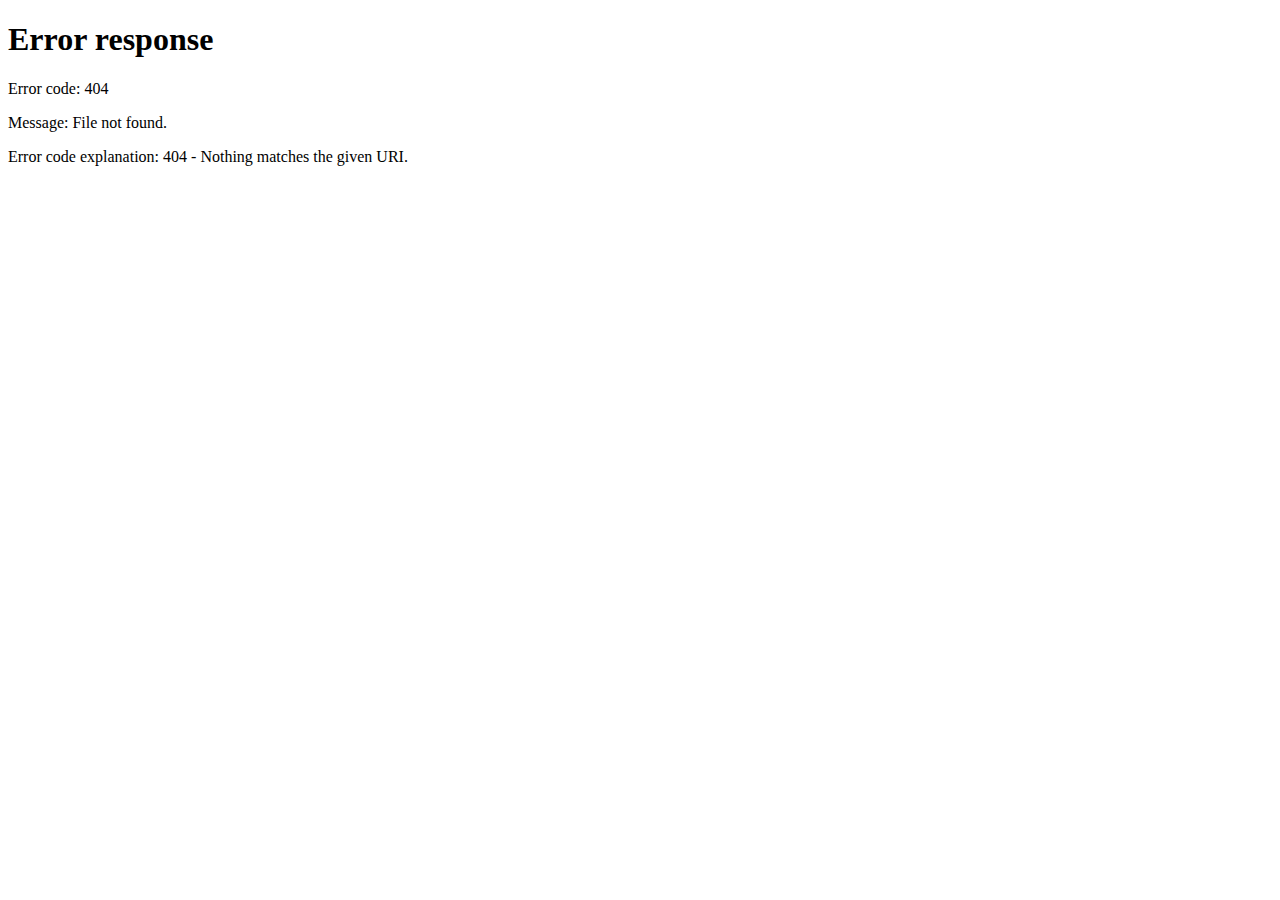
==== index.html @ 5aa8041f "função v2" ====
<!DOCTYPE html>
<html lang="pt-br">
<head>
    <meta charset="UTF-8">
    <meta name="viewport" content="width=device-width, initial-scale=1.0">
    <title>Rulo69</title>
    
    <!-- Meta tags para Social Media -->
    <meta property="og:title" content="Rulo69">
    <meta property="og:description" content="Pura diversão!">
    <meta property="og:image" content="https://images-ext-1.discordapp.net/external/lCPjfKH_7cXOCOSEtkd7lAhmE5H7Sfv_I24FQ4HlqLw/https/i.pinimg.com/736x/53/f7/82/53f782dd95e18ec1e73039018bc0fc7b.jpg?format=webp&width=427&height=382">
    <meta property="og:url" content="https://vetscy.github.io/Rulo69-Oficial/">
    <meta property="og:type" content="website">
    
    <!-- Meta tags específicas para Discord -->
    <meta name="theme-color" content="#FF0000">
    <meta name="twitter:card" content="summary_large_image">
    
    <meta http-equiv="refresh" content="0; url=/Rulo69-Oficial/inicio">
    
    <style>
        body {
            margin: 0;
            padding: 0;
            background-color: #000;
            min-height: 100vh;
            display: flex;
            justify-content: center;
            align-items: center;
            opacity: 1;
            transition: opacity 0.5s ease;
            animation: fadeIn 0.5s ease-in;
        }

        @keyframes fadeIn {
            from { opacity: 0; }
            to { opacity: 1; }
        }

        .fade-out {
            opacity: 0;
            transition: opacity 0.5s ease;
        }
    </style>
    <link rel="stylesheet" href="css/styles.css">
</head>
<body>
    <!-- Barra de navegação -->
    <nav class="navbar">
        <div class="logo"></div>
        <ul>
            <li><a href="#" onclick="playScaryVideo()">Tem Coragem?</a></li>
            <li><a href="em-breve.html" onclick="fadeOut(event)">em-breve</a></li>
        </ul>
        <div class="language"></div>
    </nav>

    <!-- Imagem quicante -->
    <img class="bouncing-image" src="https://media.discordapp.net/attachments/1272006439300501555/1344876766941941860/image.png?ex=67c28197&is=67c13017&hm=53e11371da72adae76fe1925ae893c0aef5762dbd5fb4e52578dedb182497e2c&=&format=webp&quality=lossless&width=289&height=270" alt="Imagem quicando">

    <!-- Container do vídeo -->
    <div class="video-container" id="videoContainer">
        <video id="scaryVideo">
            <source src="https://cdn.discordapp.com/attachments/1188212025864765452/1344882802612764703/Original_wiwiwi_cat_cat_funny_shorts_-_Bread_720p_h264.mp4?ex=67c28736&is=67c135b6&hm=815c189fe41aa47606c2212e09a642373f4e81aa4a4d2918f040bce670c9de9e&" type="video/mp4">
        </video>
    </div>

    <!-- Substitua o elemento de áudio existente por: -->
    <audio id="clickSound">
        <source src="https://cdn.discordapp.com/attachments/1188212025864765452/1344897750717829181/mmaaAAAaah_looped_video__Original_Video_https__youtu.be_SWkMYO9V_-k__-_Gem-Lapuz.mp3?ex=67c29522&is=67c143a2&hm=a2ddb5d0402be78931a5be8a5b4e83bf7cafc38d4e0d959c35cab0af9ceab1c6&" type="audio/mpeg">
    </audio>

    <!-- Conteúdo central -->
    <div class="container">
        <img class="center-image" src="https://i.pinimg.com/736x/70/0a/28/700a2802c83b02254021269784cf8ee6.jpg" 
             alt="Imagem central" 
             onclick="playClickSound()">
        <p>tem nada aqui não doido, queria ver o que?</p>
    </div>

    <!-- Script para animação e vídeo -->
    <script>
        // Animação da imagem quicante
        const dvd = document.querySelector('.bouncing-image');
        let x = 0, y = 0;
        let speedX = 2, speedY = 2;

        function animateDVD() {
            const maxX = window.innerWidth - dvd.offsetWidth;
            const maxY = window.innerHeight - dvd.offsetHeight;

            x += speedX;
            y += speedY;

            if (x <= 0 || x >= maxX) speedX = -speedX;
            if (y <= 0 || y >= maxY) speedY = -speedY;

            dvd.style.transform = `translate(${x}px, ${y}px)`;
            requestAnimationFrame(animateDVD);
        }

        animateDVD();

        // Reprodução do vídeo
        function playScaryVideo() {
            const videoContainer = document.getElementById('videoContainer');
            const video = document.getElementById('scaryVideo');
            
            videoContainer.classList.add('active');
            video.play();

            video.onended = function() {
                videoContainer.classList.add('closing');
                setTimeout(() => {
                    videoContainer.classList.remove('active');
                    videoContainer.classList.remove('closing');
                }, 500); // Tempo da animação em milissegundos
            };
        }

        // Adicione o script
        function playClickSound() {
            const sound = document.getElementById('clickSound');
            sound.currentTime = 5; // Inicia aos 5 segundos
            sound.play();
            
            // Parar o áudio após 2 segundos (7 - 5 = 2 segundos de duração)
            setTimeout(() => {
                sound.pause();
                sound.currentTime = 5; // Reset para o início do trecho
            }, 2000);
        }

        function fadeOut(event) {
            event.preventDefault();
            document.body.classList.add('fade-out');
            setTimeout(() => {
                window.location.href = event.target.href;
            }, 500);
        }
    </script>
</body>
</html>
---- css/styles.css ----
/* Estilos gerais */
* {
    box-sizing: border-box;
    margin: 0;
    padding: 0;
}

body {
    min-height: 100vh;
    overflow: hidden;
    position: relative;
    font-family: Arial, sans-serif;
    color: #ffffff;
}

/* Fundo animado com blur */
body::before {
    content: '';
    position: fixed;
    top: 0;
    left: 0;
    width: 100%;
    height: 100%;
    background-image: url('https://i.pinimg.com/originals/8e/46/15/8e46150f790fbefe438d9c2767c32ad1.gif');
    background-size: cover;
    background-position: center;
    background-repeat: no-repeat;
    filter: blur(8px);
    z-index: -1;
}

/* Camada de escurecimento */
body::after {
    content: '';
    position: fixed;
    top: 0;
    left: 0;
    width: 100%;
    height: 100%;
    background-color: rgba(0, 0, 0, 0.5);
    z-index: -1;
}

header {
    background: #35424a;
    color: #ffffff;
    padding: 10px 0;
    text-align: center;
}

h1 {
    margin: 0;
}

nav {
    margin: 20px 0;
}

nav a {
    color: #ffffff;
    text-decoration: none;
    padding: 10px 15px;
}

nav a:hover {
    background: #e8491d;
}

/* Barra de navegação */
.navbar {
    position: fixed;
    top: 20px;
    left: 50%;
    transform: translateX(-50%);
    width: auto;
    min-width: 400px;
    background-color: rgba(0, 0, 0, 0.5);
    padding: 10px 25px;
    display: flex;
    justify-content: space-between;
    align-items: center;
    z-index: 10;
    border-radius: 15px;
    backdrop-filter: blur(5px);
    border: 1px solid rgba(255, 255, 255, 0.1);
    box-shadow: 0 4px 15px rgba(0, 0, 0, 0.2);
}

/* Logo animation fix */
.navbar .logo {
    width: 40px;
    height: 40px;
    background-image: url('https://media.discordapp.net/attachments/1188212025864765452/1344895080812777593/image.png?ex=67c292a6&is=67c14126&hm=d5bf99221ad17900e331a305bc966f2977b1c4bd3aeae0a634f6485027ec5e83&=&format=webp&quality=lossless&width=432&height=324');
    background-size: cover;
    background-position: center;
    border-radius: 50%;
    transition: transform 0.2s ease-out;
    will-change: transform;
}

.navbar .logo:hover {
    transform: scale(1.1);
}

.navbar ul {
    list-style: none;
    display: flex;
    gap: 15px;
    margin: 0 20px;
}

.navbar ul li a {
    color: #ffffff;
    text-decoration: none;
    font-size: 14px;
    font-weight: 500;
    text-transform: uppercase;
    letter-spacing: 1px;
    padding: 8px 15px;
    border-radius: 8px;
    position: relative;
    background: rgba(255, 255, 255, 0.05);
    transition: all 0.2s ease-out;
    border: 1px solid transparent;
}

.navbar ul li a::before {
    content: none;
}

.navbar ul li a:hover {
    color: #ffffff;
    background: rgba(255, 77, 77, 0.3);
    border-color: rgba(255, 77, 77, 0.5);
    transform: translateY(-2px);
    box-shadow: 0 5px 15px rgba(255, 77, 77, 0.2);
}

.navbar ul li a:active {
    transform: translateY(0);
    box-shadow: 0 2px 5px rgba(255, 77, 77, 0.1);
}

/* Conteúdo central */
.container {
    text-align: center;
    position: fixed;
    top: 50%;
    left: 50%;
    transform: translate(-50%, -50%);
    z-index: 2; /* Alterado para ficar acima da bouncing-image */
}

.center-image {
    max-width: 300px;
    height: auto;
    margin-bottom: 20px;
    border-radius: 10px;
    transition: transform 0.3s ease;
    cursor: pointer;
}

.center-image:hover {
    transform: scale(1.05);
}

.center-image:active {
    transform: scale(0.95);
}

.center-video {
    width: 268px;
    height: 255px;
    border-radius: 15px;
    margin-bottom: 20px;
    box-shadow: 0 0 20px rgba(0, 0, 0, 0.5);
    object-fit: cover; /* Remove as bordas pretas */
    background-color: transparent; /* Remove o fundo preto */
}

/* Remover controles do vídeo */
.center-video::-webkit-media-controls {
    display: none !important;
}

p {
    font-size: 1.2em;
    text-shadow: 2px 2px 4px rgba(0, 0, 0, 0.5);
}

/* Imagem quicante */
.bouncing-image {
    position: fixed;
    width: 80px;
    height: 80px; /* Mesma altura que a largura para ficar quadrado */
    z-index: 1;
    transition: transform 0.1s linear;
    border-radius: 15px; /* Bordas arredondadas */
    object-fit: cover; /* Garante que a imagem cubra todo o espaço */
}

/* Vídeo */
.video-container {
    display: none;
    position: fixed;
    top: 0;
    left: 0;
    width: 100%;
    height: 100%;
    background: #000000;
    z-index: 9999;
    opacity: 0;
    transition: opacity 0.5s ease, backdrop-filter 0.5s ease;
    backdrop-filter: blur(0px);
}

.video-container.active {
    display: block;
    opacity: 1;
    backdrop-filter: blur(0px);
}

.video-container.closing {
    opacity: 0;
    backdrop-filter: blur(20px);
}

.video-container video {
    width: 100%;
    height: 100%;
    object-fit: contain;
}

.video-container video::-webkit-media-controls {
    display: none !important;
}

.em-breve-text {
    font-size: 2em;
    font-weight: bold;
    text-transform: uppercase;
    color: #ffffff;
    text-shadow: 2px 2px 4px rgba(0, 0, 0, 0.5);
}

footer {
    background: #35424a;
    color: #ffffff;
    text-align: center;
    padding: 10px 0;
    position: relative;
    bottom: 0;
    width: 100%;
}
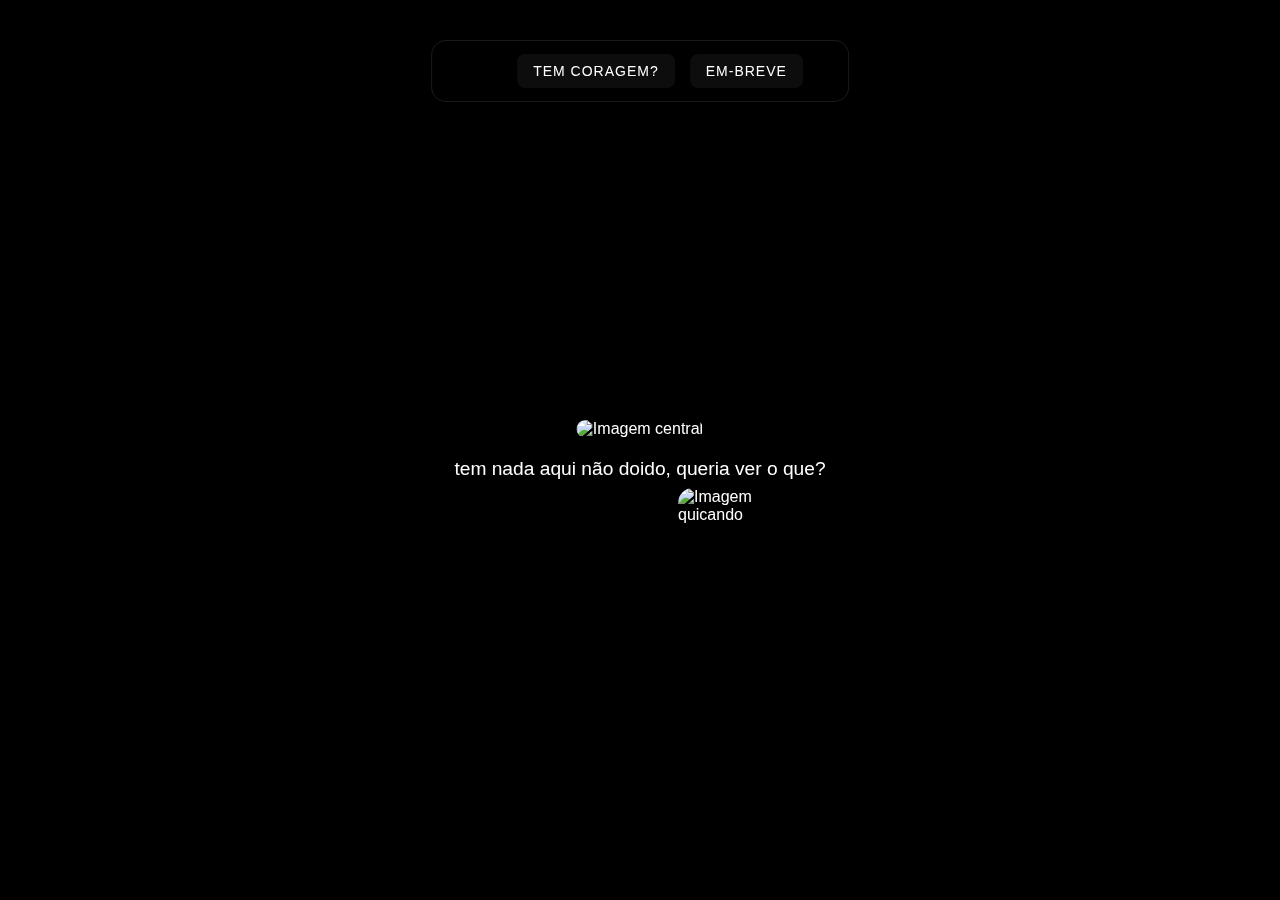
==== commit 6c613b69: "remoção de .htacces" ====
--- a/index.html
+++ b/index.html
@@ -15,8 +15,6 @@
     <!-- Meta tags específicas para Discord -->
     <meta name="theme-color" content="#FF0000">
     <meta name="twitter:card" content="summary_large_image">
-    
-    <meta http-equiv="refresh" content="0; url=/Rulo69-Oficial/inicio">
     
     <style>
         body {
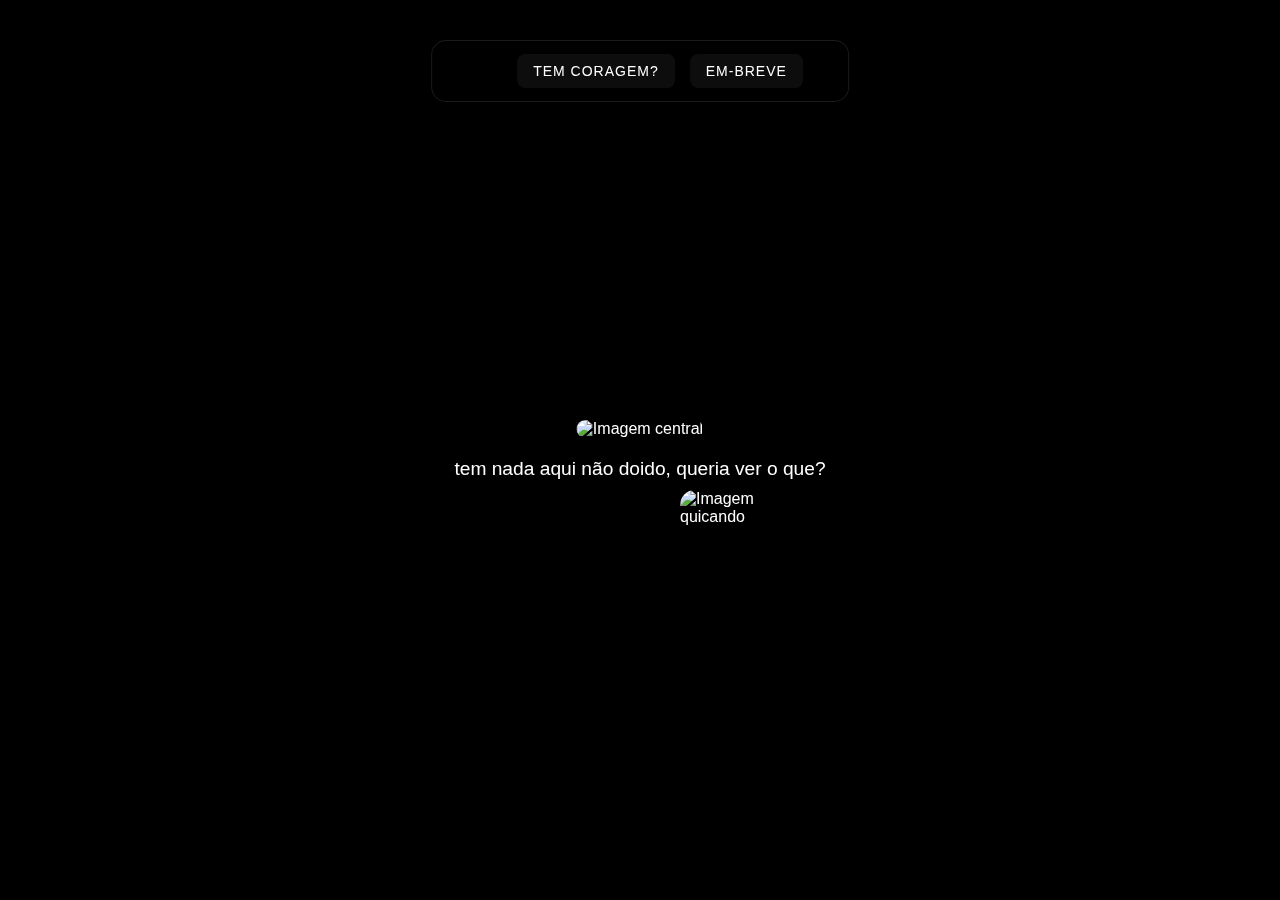
==== commit 073256bf: "Revert "Alteração de imagem"" ====
--- a/index.html
+++ b/index.html
@@ -8,7 +8,7 @@
     <!-- Meta tags para Social Media -->
     <meta property="og:title" content="Rulo69">
     <meta property="og:description" content="Pura diversão!">
-    <meta property="og:image" content="https://images-ext-1.discordapp.net/external/lCPjfKH_7cXOCOSEtkd7lAhmE5H7Sfv_I24FQ4HlqLw/https/i.pinimg.com/736x/53/f7/82/53f782dd95e18ec1e73039018bc0fc7b.jpg?format=webp&width=427&height=382">
+    <meta property="og:image" content="https://i.pinimg.com/736x/73/fc/12/73fc12d53c459d2ab2e85a00ef4e2eb3.jpg">
     <meta property="og:url" content="https://vetscy.github.io/Rulo69-Oficial/">
     <meta property="og:type" content="website">
     
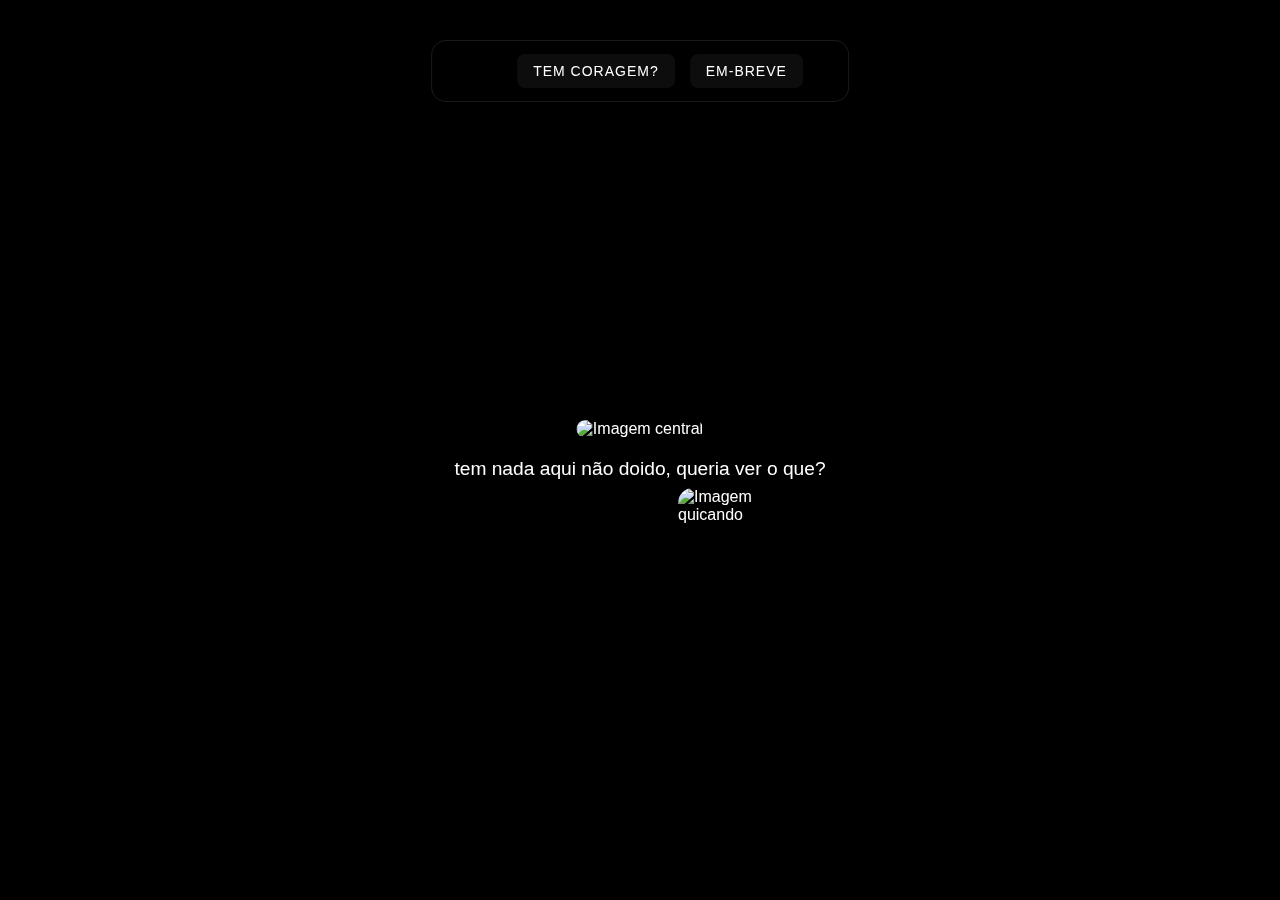
==== commit 4d24ee99: "Bug arrumado" ====
--- a/index.html
+++ b/index.html
@@ -5,10 +5,13 @@
     <meta name="viewport" content="width=device-width, initial-scale=1.0">
     <title>Rulo69</title>
     
+    <!-- Adicione o favicon -->
+    <link rel="icon" type="image/png" href="https://media.discordapp.net/attachments/1188212025864765452/1344895080812777593/image.png?ex=67c292a6&is=67c14126&hm=d5bf99221ad17900e331a305bc966f2977b1c4bd3aeae0a634f6485027ec5e83&=&format=webp&quality=lossless&width=432&height=324">
+    
     <!-- Meta tags para Social Media -->
     <meta property="og:title" content="Rulo69">
     <meta property="og:description" content="Pura diversão!">
-    <meta property="og:image" content="https://i.pinimg.com/736x/73/fc/12/73fc12d53c459d2ab2e85a00ef4e2eb3.jpg">
+    <meta property="og:image" content="https://images-ext-1.discordapp.net/external/lCPjfKH_7cXOCOSEtkd7lAhmE5H7Sfv_I24FQ4HlqLw/https/i.pinimg.com/736x/53/f7/82/53f782dd95e18ec1e73039018bc0fc7b.jpg?format=webp&width=427&height=382">
     <meta property="og:url" content="https://vetscy.github.io/Rulo69-Oficial/">
     <meta property="og:type" content="website">
     
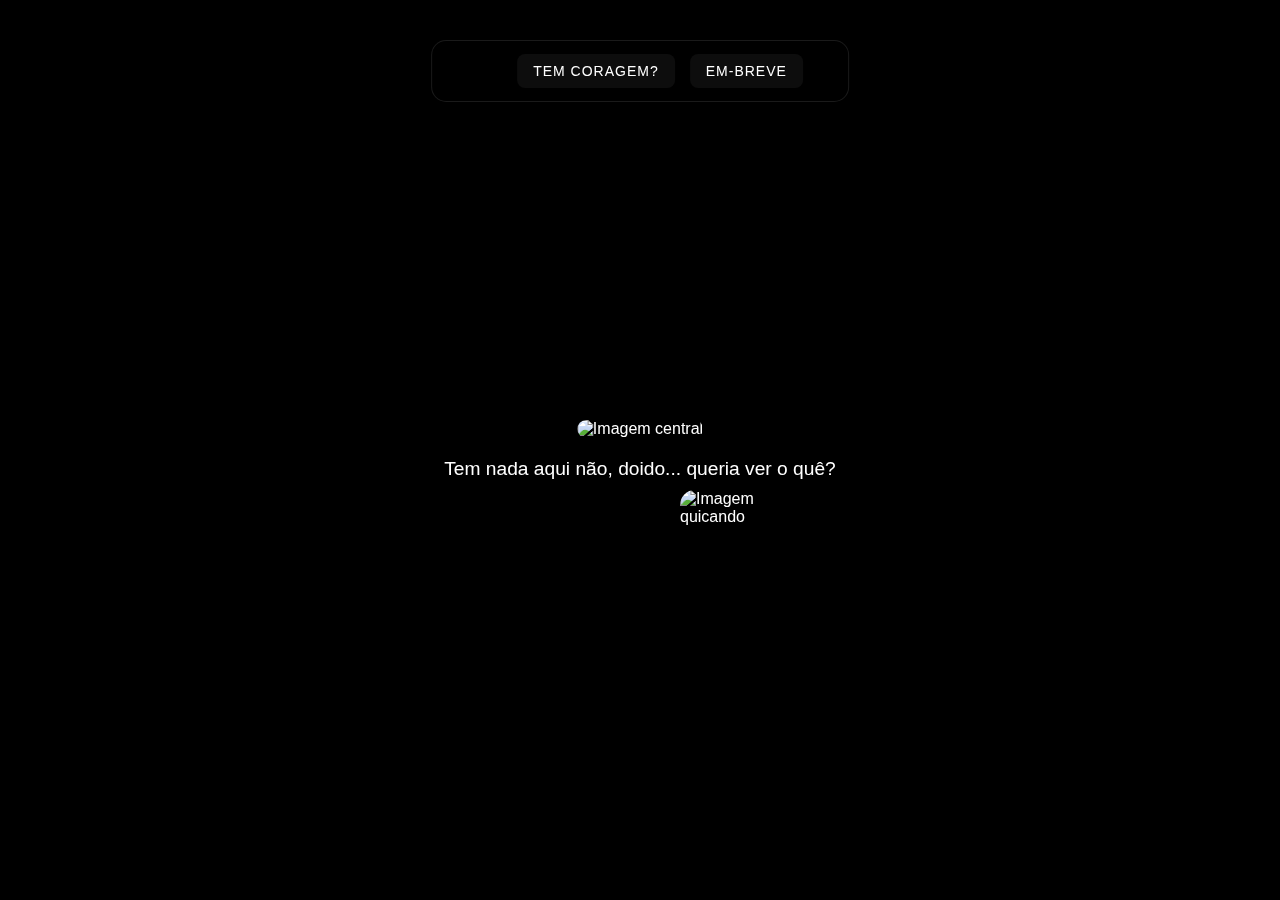
==== commit a0d82d73: "Alteração no texto" ====
--- a/index.html
+++ b/index.html
@@ -76,7 +76,7 @@
         <img class="center-image" src="https://i.pinimg.com/736x/70/0a/28/700a2802c83b02254021269784cf8ee6.jpg" 
              alt="Imagem central" 
              onclick="playClickSound()">
-        <p>tem nada aqui não doido, queria ver o que?</p>
+        <p>Tem nada aqui não, doido... queria ver o quê?
     </div>
 
     <!-- Script para animação e vídeo -->
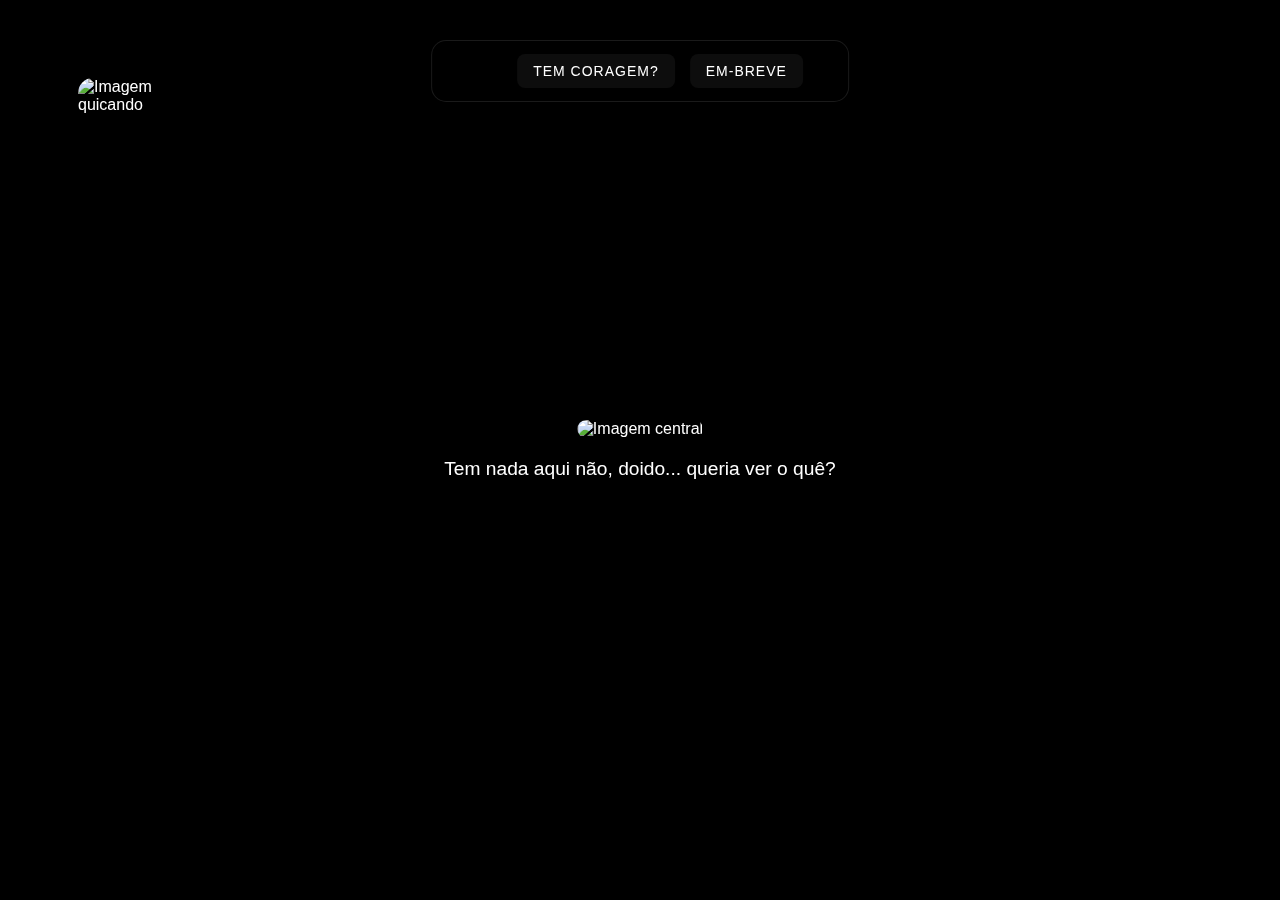
==== commit b1326cbe: "Bugs v2" ====
--- a/index.html
+++ b/index.html
@@ -90,9 +90,11 @@
             const maxX = window.innerWidth - dvd.offsetWidth;
             const maxY = window.innerHeight - dvd.offsetHeight;
 
-            x += speedX;
-            y += speedY;
+            // Limita a posição dentro dos limites da tela
+            x = Math.max(0, Math.min(x + speedX, maxX));
+            y = Math.max(0, Math.min(y + speedY, maxY));
 
+            // Inverte a direção quando atinge os limites
             if (x <= 0 || x >= maxX) speedX = -speedX;
             if (y <= 0 || y >= maxY) speedY = -speedY;
 
--- a/css/styles.css
+++ b/css/styles.css
@@ -192,11 +192,14 @@
 .bouncing-image {
     position: fixed;
     width: 80px;
-    height: 80px; /* Mesma altura que a largura para ficar quadrado */
+    height: 80px;
     z-index: 1;
     transition: transform 0.1s linear;
-    border-radius: 15px; /* Bordas arredondadas */
-    object-fit: cover; /* Garante que a imagem cubra todo o espaço */
+    border-radius: 15px;
+    object-fit: cover;
+    top: 0;  /* Adiciona posição inicial no topo */
+    left: 0; /* Adiciona posição inicial na esquerda */
+    pointer-events: none; /* Evita interferência com outros elementos */
 }
 
 /* Vídeo */
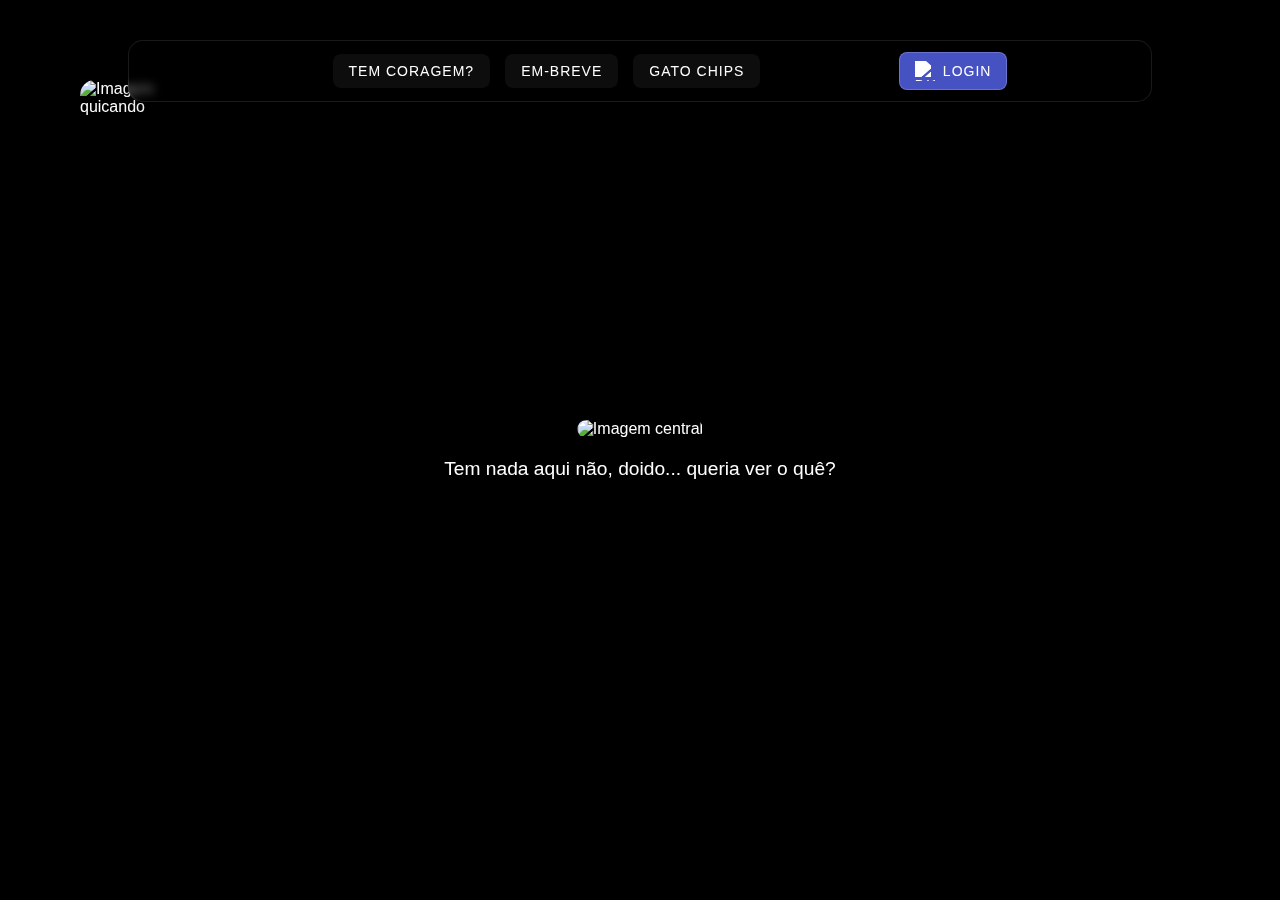
==== commit 98e4c88c: "Mudanças Grandes" ====
--- a/index.html
+++ b/index.html
@@ -44,6 +44,7 @@
         }
     </style>
     <link rel="stylesheet" href="css/styles.css">
+    <script src="js/discord-auth.js" defer></script>
 </head>
 <body>
     <!-- Barra de navegação -->
@@ -52,7 +53,12 @@
         <ul>
             <li><a href="#" onclick="playScaryVideo()">Tem Coragem?</a></li>
             <li><a href="em-breve.html" onclick="fadeOut(event)">em-breve</a></li>
+            <li><a href="pagina-nova.html" onclick="fadeOut(event)">Gato Chips</a></li>
         </ul>
+        <a href="#" onclick="loginWithDiscord(event)" class="login-btn">
+            <img src="https://logodownload.org/wp-content/uploads/2017/11/discord-logo-0.png" alt="Discord">
+            Login
+        </a>
         <div class="language"></div>
     </nav>
 
--- a/css/styles.css
+++ b/css/styles.css
@@ -73,7 +73,7 @@
     left: 50%;
     transform: translateX(-50%);
     width: auto;
-    min-width: 400px;
+    min-width: 500px; /* Aumentado para acomodar o novo botão */
     background-color: rgba(0, 0, 0, 0.5);
     padding: 10px 25px;
     display: flex;
@@ -141,6 +141,35 @@
     box-shadow: 0 2px 5px rgba(255, 77, 77, 0.1);
 }
 
+.navbar .login-btn {
+    color: #ffffff;
+    text-decoration: none;
+    font-size: 14px;
+    font-weight: 500;
+    text-transform: uppercase;
+    letter-spacing: 1px;
+    padding: 8px 15px;
+    border-radius: 8px;
+    background: rgba(88, 101, 242, 0.8);
+    transition: all 0.2s ease-out;
+    border: 1px solid rgba(255, 255, 255, 0.2);
+    display: flex;
+    align-items: center;
+    gap: 8px;
+}
+
+.navbar .login-btn:hover {
+    background: rgba(88, 101, 242, 1);
+    transform: translateY(-2px);
+    box-shadow: 0 5px 15px rgba(88, 101, 242, 0.3);
+}
+
+.navbar .login-btn img {
+    width: 20px;
+    height: 20px;
+    filter: brightness(0) invert(1); /* Torna o logo branco */
+}
+
 /* Conteúdo central */
 .container {
     text-align: center;
@@ -246,6 +275,30 @@
     text-shadow: 2px 2px 4px rgba(0, 0, 0, 0.5);
 }
 
+.notification {
+    position: fixed;
+    top: 50%;
+    left: 50%;
+    transform: translate(-50%, -50%);
+    background: rgba(0, 0, 0, 0.8);
+    padding: 20px 30px;
+    border-radius: 10px;
+    border: 1px solid rgba(255, 255, 255, 0.2);
+    backdrop-filter: blur(8px);
+    color: white;
+    font-size: 1.2em;
+    z-index: 9999;
+    opacity: 0;
+    visibility: hidden;
+    transition: all 0.3s ease;
+    box-shadow: 0 5px 15px rgba(0, 0, 0, 0.3);
+}
+
+.notification.show {
+    opacity: 1;
+    visibility: visible;
+}
+
 footer {
     background: #35424a;
     color: #ffffff;
@@ -254,4 +307,136 @@
     position: relative;
     bottom: 0;
     width: 100%;
+}
+
+/* Estilos Responsivos */
+@media screen and (max-width: 1400px) {
+    .info-container, 
+    .commands-section,
+    .add-bot-section {
+        max-width: 90%;
+    }
+
+    .navbar {
+        min-width: 80%;
+        max-width: 1200px;
+    }
+}
+
+@media screen and (max-width: 992px) {
+    .navbar {
+        min-width: 90%;
+        padding: 15px;
+    }
+
+    .info-container {
+        flex-direction: column;
+        text-align: center;
+    }
+
+    .bot-image {
+        width: 200px;
+        height: 190px;
+    }
+
+    .commands-image {
+        max-width: 100%;
+    }
+}
+
+@media screen and (max-width: 768px) {
+    .navbar ul {
+        gap: 10px;
+    }
+
+    .navbar ul li a,
+    .login-btn {
+        font-size: 12px;
+        padding: 8px 12px;
+    }
+
+    .bot-text,
+    .commands-text {
+        font-size: 1em;
+    }
+
+    .center-image {
+        max-width: 80%;
+    }
+
+    .notification {
+        width: 90%;
+        max-width: 300px;
+        font-size: 1em;
+        padding: 15px;
+    }
+}
+
+@media screen and (max-width: 576px) {
+    .navbar {
+        flex-wrap: wrap;
+        justify-content: center;
+        gap: 10px;
+    }
+
+    .navbar ul {
+        order: 2;
+        width: 100%;
+        justify-content: center;
+    }
+
+    .logo {
+        order: 1;
+    }
+
+    .login-btn {
+        order: 3;
+    }
+
+    .bot-image {
+        width: 150px;
+        height: 143px;
+    }
+
+    .add-bot-button {
+        padding: 10px 15px;
+    }
+
+    .add-bot-button span {
+        font-size: 1em;
+    }
+
+    .commands-section {
+        padding: 10px;
+    }
+}
+
+@media screen and (max-width: 400px) {
+    body {
+        font-size: 14px;
+    }
+
+    .navbar ul li a,
+    .login-btn {
+        font-size: 11px;
+        padding: 6px 10px;
+    }
+
+    .bouncing-image {
+        width: 60px;
+        height: 60px;
+    }
+}
+
+/* Ajustes para telas muito grandes */
+@media screen and (min-width: 1800px) {
+    .info-container, 
+    .commands-section,
+    .add-bot-section {
+        max-width: 1400px;
+    }
+
+    body {
+        font-size: 18px;
+    }
 }